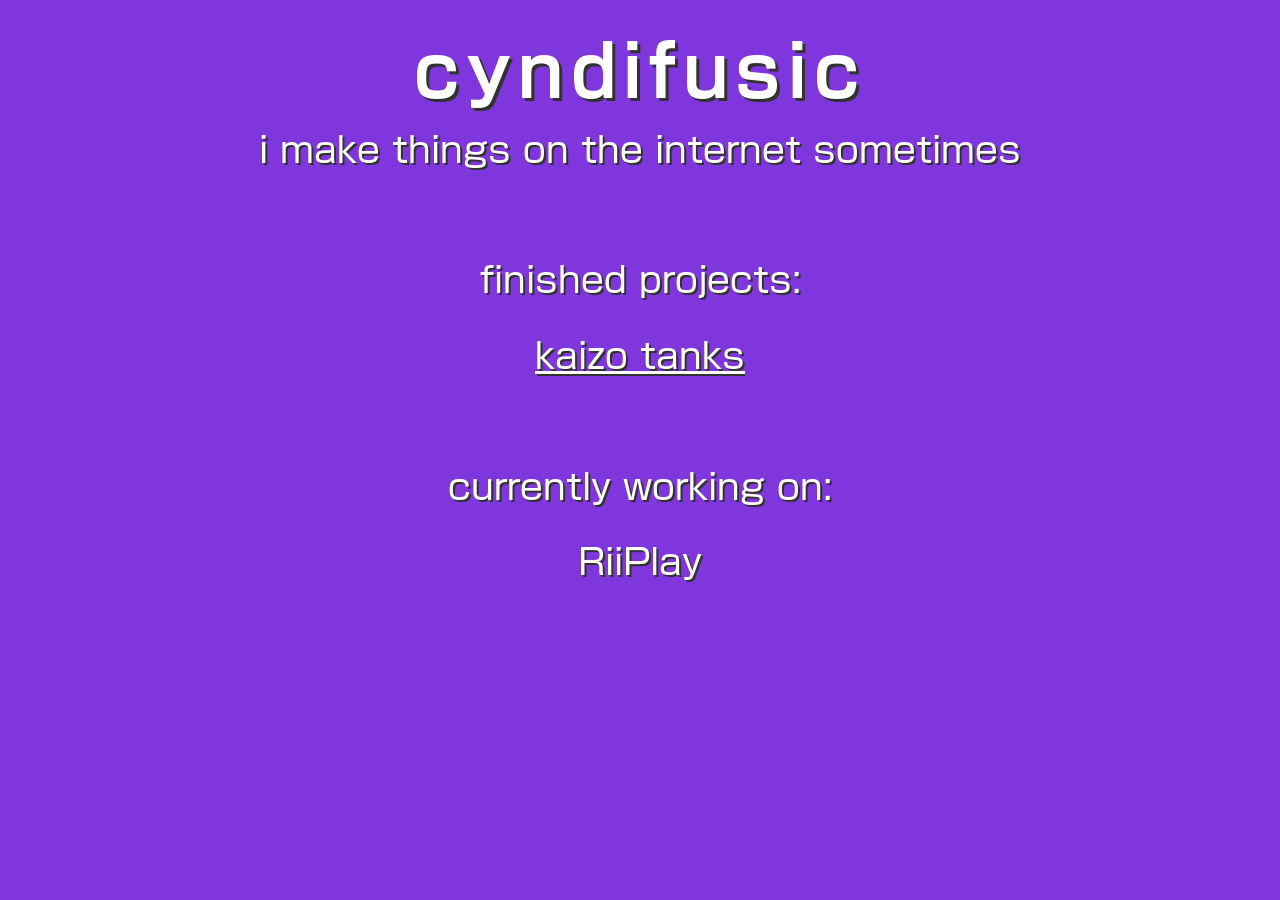
==== index.html @ 61673dd5 "Updating stuff 4" ====
<!DOCTYPE html>
<html>

<head>
    <title>cyndifusic</title>
    <link rel="stylesheet" type="text/css" href="style.css">
</head>

<body>
    <div id="container" align="center">
        <h1 align="center">cyndifusic</h1>

        <p>i make things on the internet sometimes</p><br>
        <p>finished projects:</p>
        <p><a href="/kaizo-tanks/" target="_blank">kaizo tanks</a></p>
        <br><p>currently working on:</p>
        <p>RiiPlay</p>
    </div>
</body>

<!-- test -->

</html>
---- style.css ----
@font-face {
    font-family: 'A-OTF Shin Go Pro DB';
    font-style: normal;
    font-weight: normal;
    src: url('fonts/AOTFShinGoProDeBold.woff') format('woff');
}

@font-face {
    font-family: 'A-OTF Shin Go Pro L';
    font-style: normal;
    font-weight: normal;
    src: url('fonts/AOTFShinGoProLight.woff') format('woff');
}

@font-face {
    font-family: 'A-OTF Shin Go Pro R';
    font-style: normal;
    font-weight: normal;
    src: url('fonts/AOTFShinGoProRegular.woff') format('woff');
}

@font-face {
    font-family: 'A-OTF Shin Go Pro M';
    font-style: normal;
    font-weight: normal;
    src: url('fonts/AOTFShinGoProMedium.woff') format('woff');
}

body:not(#navbar):not(span):not(#bottomtext):not(.heading) {
    font-family: 'A-OTF Shin Go Pro R';
    background-color: #7f36dd;
}

#bottomtext {
    font-family: 'A-OTF Shin Go Pro L';
    color: rgb(150, 150, 150);
}

span, .heading {
    font-family: 'A-OTF Shin Go Pro DB';
}

.heading {
    font-weight: normal;
}

h1 {
    font-family: 'A-OTF Shin Go Pro DB';
    font-size: 72px;
    color: #ffffff;
    text-shadow: 3px 3px rgb(50, 50, 50);
    letter-spacing: 0.1em;
}

p {
    font-family: 'A-OTF Shin Go Pro R';
    font-size: 36px;
    color: #ffffff;
    text-shadow: 2px 2px rgb(50, 50, 50);
    line-height: 1.1em;
}

#navbartable {
    border-collapse: separate;
    border-spacing: 17px 0px;
    margin-left: -15px;
}

#navbarrow td {
    font-family: 'A-OTF Shin Go Pro DB';
    letter-spacing: 0.1em;
    font-size: 18px;
    padding: 12px;
    background-color: rgba(0, 0, 0, 0.1);
    transition: background-color 0.2s;
    transition: letter-spacing 0.2s;
    border-radius: 15px;
    margin: 10px;
}

#navbarrow td:hover {
    font-family: 'A-OTF Shin Go Pro DB';
    letter-spacing: 0.2em;
    font-size: 18px;
    padding: 12px;
    background-color: rgba(0, 0, 0, 0.2);
    transition: background-color 0.2s;
    transition: letter-spacing 0.2s;
    border-radius: 15px;
    margin: 10px;
}

#container {
    margin: 0 auto;
    width: 1000px;
    line-height: 120%;
    background-color: #7f36dd;
    border-style: solid;
    border-width: 6px;
    border-color: #7f36dd;
    border-radius: 20px;
}

a {
    color: #ffffff;
    filter: brightness(1.0);
}

a:hover {
    color: #ffffff;
    filter: brightness(0.85);
}

#navbarrow td a {
    color: #ffffff;
    filter: brightness(1.0);
}

#navbarrow td a:hover {
    color: #ffffff;
    filter: brightness(0.85);
}

#navbar:not(h1) {
    padding: 20px;
    padding-top: 1px;
    background-color: #7f36dd;
    color: #ffffff;
}

#content {
    padding: 20px;
    padding-top: 10px;
    color: rgb(50, 50, 50);
}

#specialthanks {
    background-color: rgb(235, 235, 235);
    border-radius: 15px;
    padding: 15px;
    padding-bottom: 5px;
    padding-top: 5px;
}

ul {
    margin-bottom: 5px;
}
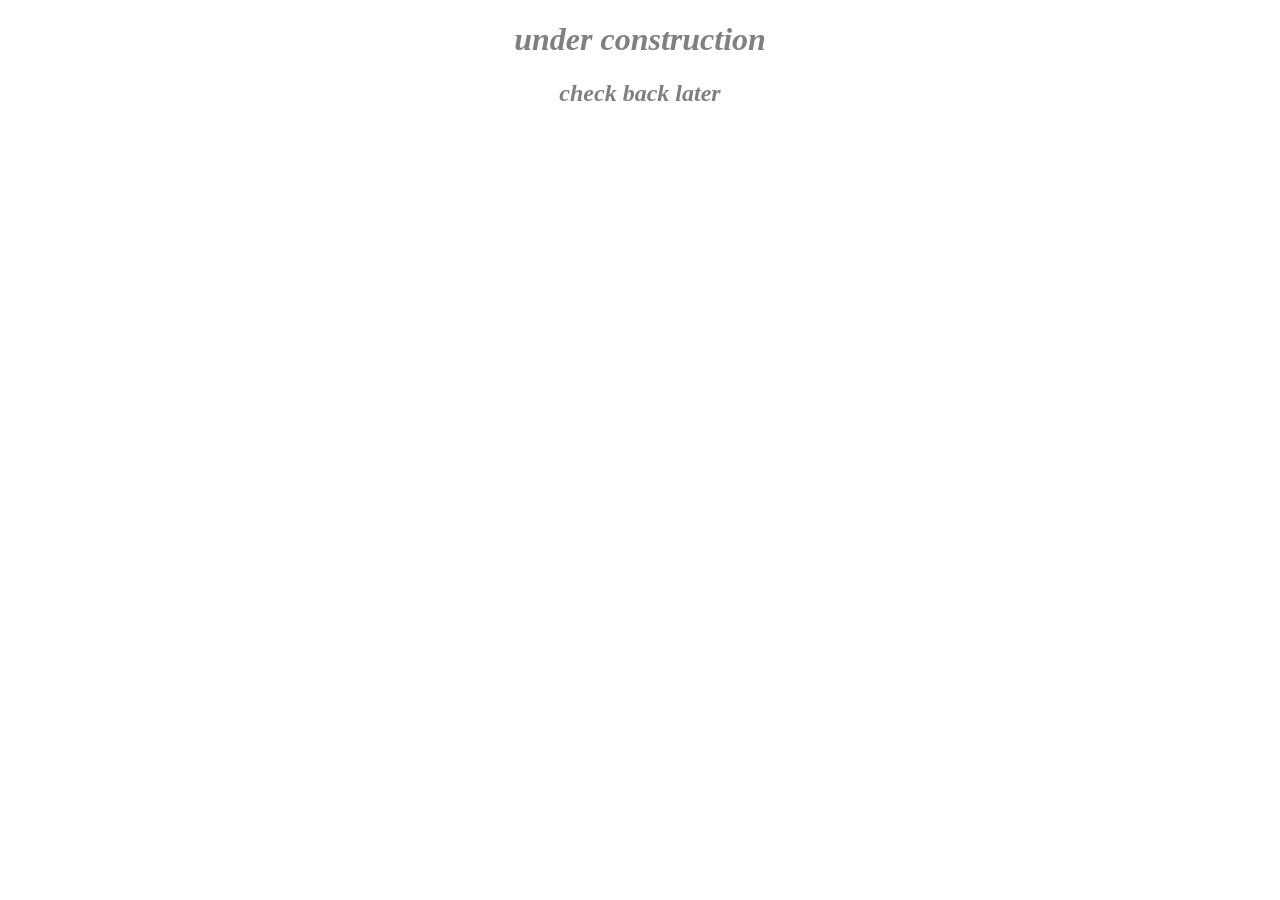
==== commit cce00a47: "under construction screen" ====
--- a/index.html
+++ b/index.html
@@ -3,18 +3,18 @@
 
 <head>
     <title>cyndifusic</title>
-    <link rel="stylesheet" type="text/css" href="style.css">
+    <!-- <link rel="stylesheet" type="text/css" href="style.css"> -->
+    <style>
+        h1, h2 {
+            color: gray;
+        }
+    </style>
 </head>
 
 <body>
-    <div id="container" align="center">
-        <h1 align="center">cyndifusic</h1>
-
-        <p>i make things on the internet sometimes</p><br>
-        <p>finished projects:</p>
-        <p><a href="/kaizo-tanks/" target="_blank">kaizo tanks</a></p>
-        <br><p>currently working on:</p>
-        <p>RiiPlay</p>
+    <div align="center">
+        <h1><i>under construction</i></h1>
+        <h2><i>check back later</i></h2>
     </div>
 </body>
 
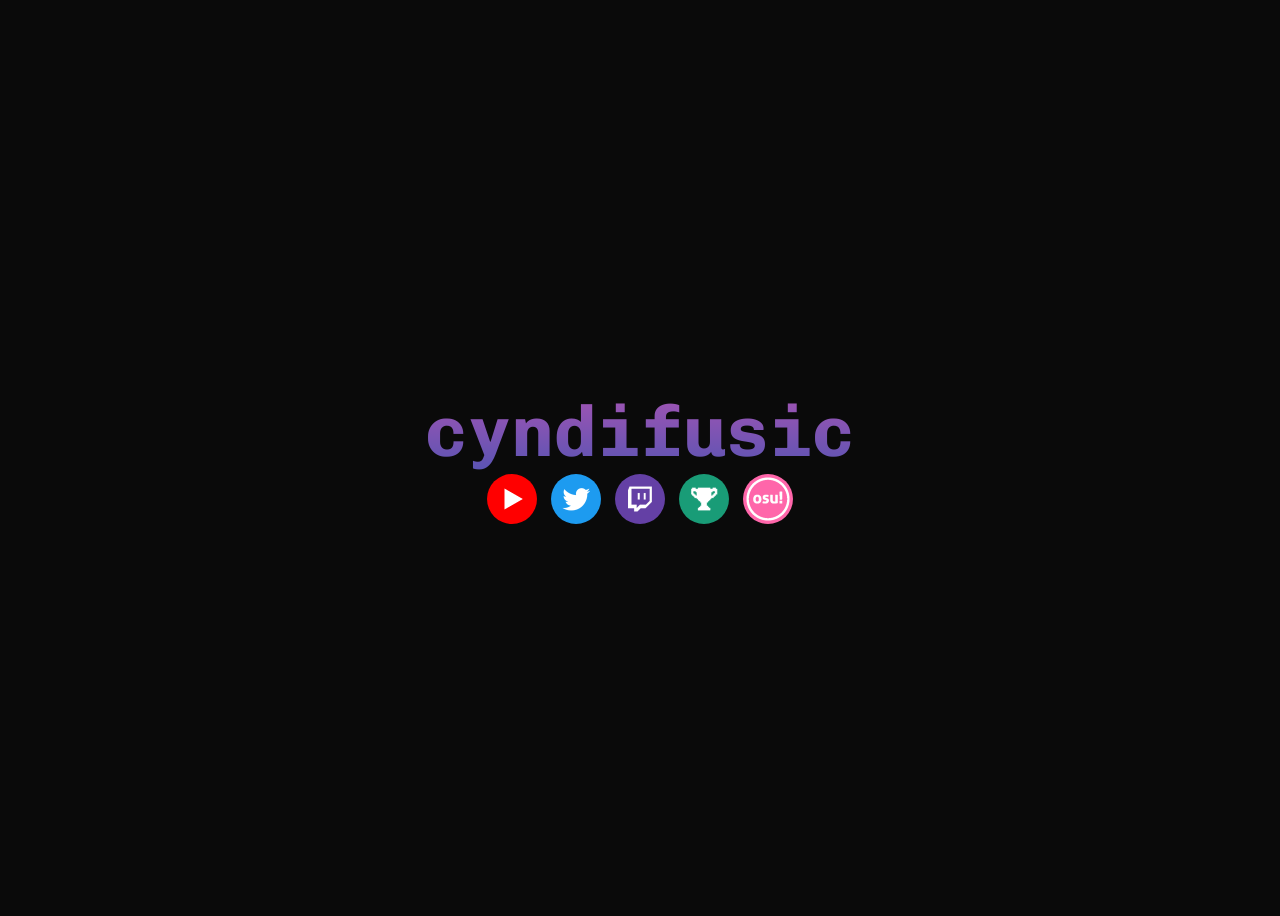
==== commit ecb2577b: "site overhaul" ====
--- a/index.html
+++ b/index.html
@@ -1,23 +1,65 @@
 <!DOCTYPE html>
 <html>
 
-<head>
-    <title>cyndifusic</title>
-    <!-- <link rel="stylesheet" type="text/css" href="style.css"> -->
-    <style>
-        h1, h2 {
-            color: gray;
-        }
-    </style>
-</head>
+    <head>
+        <title>under construction</title>
+        <!-- <link rel="stylesheet" type="text/css" href="style.css"> -->
+        <style>
+            @import url('https://fonts.googleapis.com/css2?family=Chivo+Mono:ital,wght@0,100..900;1,100..900&display=swap');
 
-<body>
-    <div align="center">
-        <h1><i>under construction</i></h1>
-        <h2><i>check back later</i></h2>
-    </div>
-</body>
+            body {
+                background-color: #0a0a0a;
+            }
 
-<!-- test -->
+            #container {
+                display: flex;
+                justify-content: center;
+                align-items: center;
+                text-align: center;
+                min-height: 100vh;
+                flex-direction: column;
+            }
+
+            h1 {
+                font-family: "Chivo Mono";
+                font-size: 72px;
+                margin-top: 0px;
+                margin-bottom: 0px;
+
+                /* linear-gradient(35deg, #a754b3 0%, #5754b3 100%) */
+
+                background: -webkit-linear-gradient(#a754b3, #5754b3);
+                -webkit-background-clip: text;
+                -webkit-text-fill-color: transparent;
+            }
+
+            img {
+                width: 50px;
+                border-radius: 25px;
+                margin-left: 5px;
+                margin-right: 5px;
+                transition: filter 0.2s, transform 0.2s;
+            }
+
+            img:hover {
+                filter: drop-shadow(0px 0px 6px #ffffff);
+                transform: translate(0px, 10px);
+            }
+        </style>
+    </head>
+
+    <body>
+        <div id="container">
+            <h1>cyndifusic</h1>
+
+            <div id="icons">
+                <a href="https://www.youtube.com/@kataryn/" target="_blank"><img src="icons/yt.png"></a>
+                <a href="https://twitter.com/cyndifusic/" target="_blank"><img src="icons/twt.png"></a>
+                <a href="https://twitch.tv/cyndifusic/" target="_blank"><img src="icons/tw.png"></a>
+                <a href="https://www.speedrun.com/users/cyndifusic/" target="_blank"><img src="icons/src.png"></a>
+                <a href="https://osu.ppy.sh/users/19044162/" target="_blank"><img src="icons/osu.png"></a>
+            </div>
+        </div>
+    </body>
 
 </html>
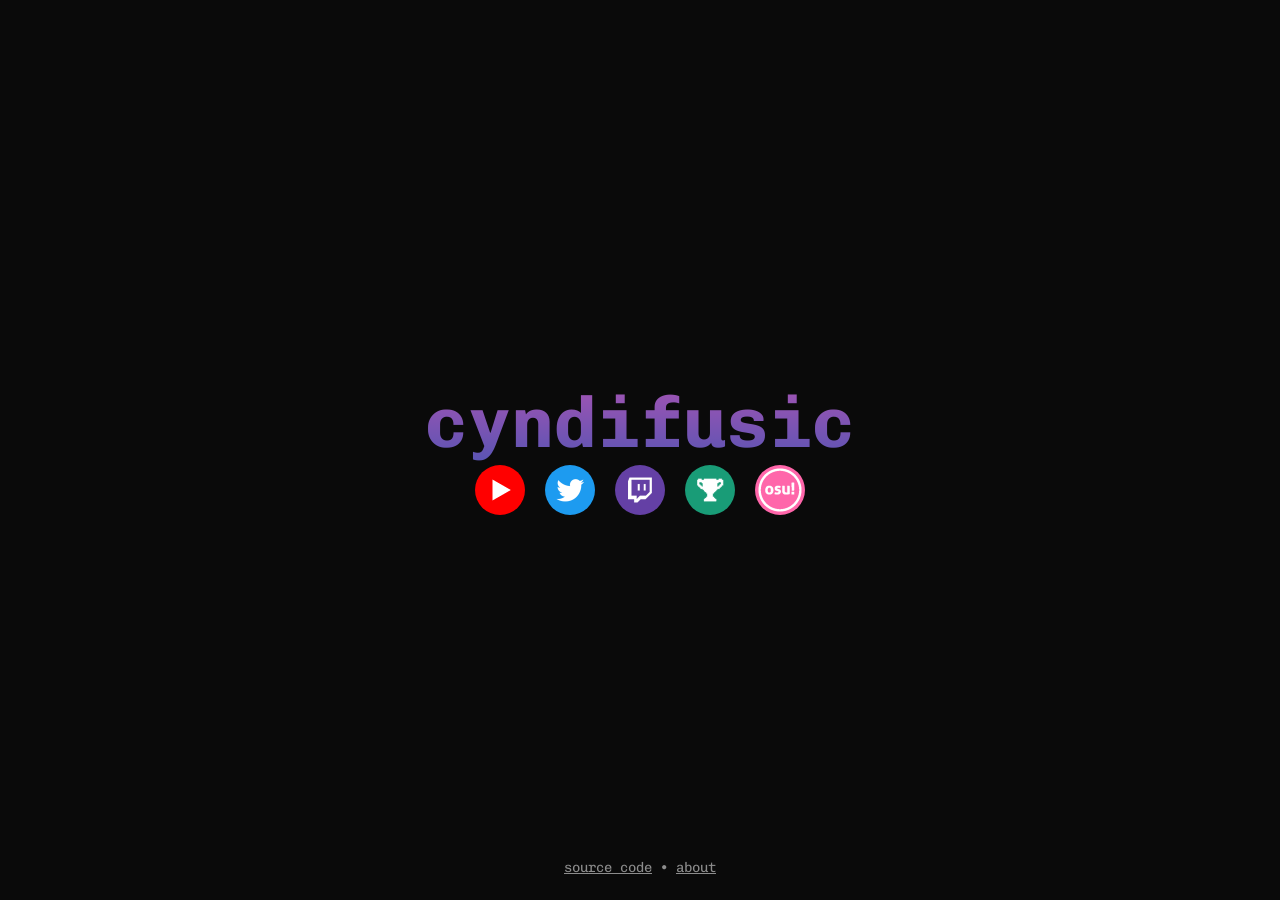
==== commit a827148e: "add about page" ====
--- a/index.html
+++ b/index.html
@@ -2,13 +2,15 @@
 <html>
 
     <head>
-        <title>under construction</title>
-        <!-- <link rel="stylesheet" type="text/css" href="style.css"> -->
+        <title>cyndifusic</title>
+        <link rel="icon" type="image/x-icon" href="favicon.ico">
+        
         <style>
             @import url('https://fonts.googleapis.com/css2?family=Chivo+Mono:ital,wght@0,100..900;1,100..900&display=swap');
 
             body {
                 background-color: #0a0a0a;
+                font-family: "Chivo Mono";
             }
 
             #container {
@@ -16,12 +18,12 @@
                 justify-content: center;
                 align-items: center;
                 text-align: center;
-                min-height: 100vh;
+                min-height: 98vh;
                 flex-direction: column;
+                
             }
 
             h1 {
-                font-family: "Chivo Mono";
                 font-size: 72px;
                 margin-top: 0px;
                 margin-bottom: 0px;
@@ -45,6 +47,20 @@
                 filter: drop-shadow(0px 0px 6px #ffffff);
                 transform: translate(0px, 10px);
             }
+
+            #links-internal {
+                position: absolute;
+                bottom: 10px;
+            }
+
+            #links-internal > p, #links-internal > p > a {
+                font-size: 14px;
+                color: #8c8c8c;
+            }
+
+            #links-internal > p > a:hover {
+                color: #b5b5b5;
+            }
         </style>
     </head>
 
@@ -59,6 +75,10 @@
                 <a href="https://www.speedrun.com/users/cyndifusic/" target="_blank"><img src="icons/src.png"></a>
                 <a href="https://osu.ppy.sh/users/19044162/" target="_blank"><img src="icons/osu.png"></a>
             </div>
+
+            <div id="links-internal">
+                <p><a href="https://github.com/cyndifusic/cyndifusic.github.io" target="_blank">source code</a> • <a href="about.html">about</a></p>
+            </div>
         </div>
     </body>
 
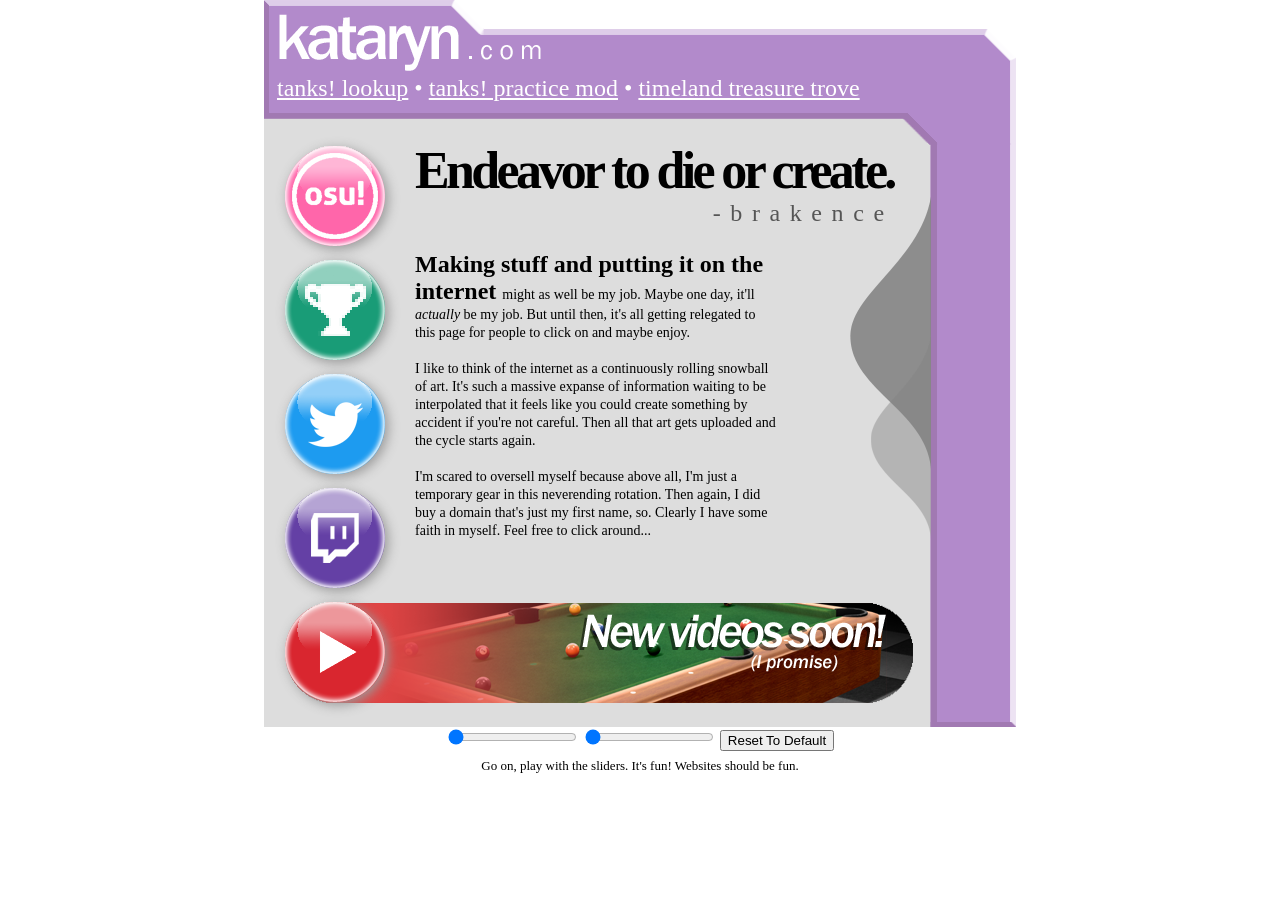
==== commit 928c86c9: "redesign lol" ====
--- a/index.html
+++ b/index.html
@@ -1,85 +1,100 @@
-<!DOCTYPE html>
+<!DOCTYPE htmL>
 <html>
-
     <head>
-        <title>cyndifusic</title>
+        <link rel="stylesheet" type="text/css" href="style.css">
         <link rel="icon" type="image/x-icon" href="favicon.ico">
-        
-        <style>
-            @import url('https://fonts.googleapis.com/css2?family=Chivo+Mono:ital,wght@0,100..900;1,100..900&display=swap');
-
-            body {
-                background-color: #0a0a0a;
-                font-family: "Chivo Mono";
-            }
-
-            #container {
-                display: flex;
-                justify-content: center;
-                align-items: center;
-                text-align: center;
-                min-height: 98vh;
-                flex-direction: column;
-                
-            }
-
-            h1 {
-                font-size: 72px;
-                margin-top: 0px;
-                margin-bottom: 0px;
-
-                /* linear-gradient(35deg, #a754b3 0%, #5754b3 100%) */
-
-                background: -webkit-linear-gradient(#a754b3, #5754b3);
-                -webkit-background-clip: text;
-                -webkit-text-fill-color: transparent;
-            }
-
-            img {
-                width: 50px;
-                border-radius: 25px;
-                margin-left: 5px;
-                margin-right: 5px;
-                transition: filter 0.2s, transform 0.2s;
-            }
-
-            img:hover {
-                filter: drop-shadow(0px 0px 6px #ffffff);
-                transform: translate(0px, 10px);
-            }
-
-            #links-internal {
-                position: absolute;
-                bottom: 10px;
-            }
-
-            #links-internal > p, #links-internal > p > a {
-                font-size: 14px;
-                color: #8c8c8c;
-            }
-
-            #links-internal > p > a:hover {
-                color: #b5b5b5;
-            }
-        </style>
+        <title>kataryn's website</title>
     </head>
 
     <body>
         <div id="container">
-            <h1>cyndifusic</h1>
+            <table cellspacing="0">
+                <tr>
+                    <td id="header_top" class="header" background="header_top_half.png">
+                        
+                    </td>
+                </tr>
+                <tr>
+                    <td id="header_pad" class="header" background="header_pad.png">
+                        <div id="links"><p><a href="./tanks-lookup/">tanks! lookup</a> • <a href="./tanks-practice-mod/">tanks! practice mod</a> • <a href="./timeland-treasure-trove/">timeland treasure trove</a></p></div>
 
-            <div id="icons">
-                <a href="https://www.youtube.com/@kataryn/" target="_blank"><img src="icons/yt.png"></a>
-                <a href="https://twitter.com/cyndifusic/" target="_blank"><img src="icons/twt.png"></a>
-                <a href="https://twitch.tv/cyndifusic/" target="_blank"><img src="icons/tw.png"></a>
-                <a href="https://www.speedrun.com/users/cyndifusic/" target="_blank"><img src="icons/src.png"></a>
-                <a href="https://osu.ppy.sh/users/19044162/" target="_blank"><img src="icons/osu.png"></a>
-            </div>
+                    </td>
+                </tr>
+                <tr>
+                    <td id="header_bottom" class="header" background="header_btm_REAL.png">
+                        
+                    </td>
+                </tr>
+            </table>
+            <table cellspacing="0">
+                <tr>
+                    <td id="topfill"></td>
+                    <td id="nub" background="nub.png"></td>
+                </tr>
+            </table>
+            <table cellspacing="0">
+                <tr>
+                    <td class="main" id="main_main">
+                        <div id="icon_container">
+                            <div id="icons">
+                                <a href="https://osu.ppy.sh/users/19044162/"><img src="icons/osu_gloss.png" id="osu" class="icons"></a><br>
+                                <a href="https://www.speedrun.com/users/cyndifusic/"><img src="icons/src_gloss.png" id="src" class="icons"></a><br>
+                                <a href="https://twitter.com/cyndifusic/"><img src="icons/twt_gloss.png" id="twt" class="icons"></a><br>
+                                <a href="https://twitch.tv/cyndifusic/"><img src="icons/tw_gloss.png" id="tw" class="icons"></a><br>
+                                <a href="https://www.youtube.com/@kataryn/"><img src="icons/yt_gloss.png" id="yt" class="icons"></a>    
+                            </div>
+                            <img src="ytbar.png" id="ytbar">
+                        </div>
+                        
+                        <div id="text_container">
+                            <div id="text_main">
+                                <h1>Endeavor to die or create.</h1>
+                                <p id="quote">-brakence</p>
 
-            <div id="links-internal">
-                <p><a href="https://github.com/cyndifusic/cyndifusic.github.io" target="_blank">source code</a> • <a href="about.html">about</a></p>
+                                <div id="left_text_1">
+                                    <h2>Making stuff and putting it on the internet </h2> <span>might 
+                                        as well be my job. Maybe one day, it'll <i>actually</i> be my 
+                                        job. But until then, it's all getting relegated to this page for
+                                        people to click on and maybe enjoy.</span>
+
+                                        <br><br><span>I like to think of the internet as a continuously
+                                        rolling snowball of art. It's such a massive expanse of information waiting to be interpolated
+                                        that it feels like you could create something by accident if you're
+                                        not careful. Then all that art gets uploaded and the cycle starts again.
+                                        </span>
+
+                                        <br><br><span>I'm scared to oversell myself because above all, I'm just
+                                        a temporary gear in this neverending rotation. Then again, I did buy a
+                                        domain that's just my first name, so. Clearly I have some faith in myself.
+                                        Feel free to click around...
+                                        </span>
+                                </div>
+                                <img src="sidefill.png" id="sidefill">
+                            </div>
+                        </div>
+                    </td>
+                    <td class="sidebar" id="bottom_bar" height="575px" background="sidebar_2.png"></td>
+                </tr>
+                <tr>
+                    <td class="main"></td>
+                    <td class="sidebar" height="3px" background="sidebar_btm_2.png"></td>
+                </tr>
+            </table>
+
+            <div align="center">
+                <div id="adjusters">
+                    <input type="range" min="32" max="332" value="32" id="topslider">
+                    <input type="range" min="575" max="875" value="575" id="bottomslider">  
+                    <button id="reset">Reset To Default</button>
+                </div>
+
+                <span id="encouragement">Go on, play with the sliders. It's fun! Websites should be fun.</span>
             </div>
         </div>
+
+        
+
+        <div id="sfx"></div>
+        <script src="script.js"></script>
     </body>
-
-</html>
+</html>
--- a/style.css
+++ b/style.css
@@ -0,0 +1,153 @@
+body {
+    font-family: "Franklin Gothic Book";
+}
+
+span {
+    font-family: "Tahoma";
+    font-size: 14px;
+}
+
+a {
+    color: white;
+}
+
+a:hover {
+    color: #e6d5ed;
+}
+
+td {
+    vertical-align: top;
+}
+
+td:not(#header_top) {
+    background-color: #dddddd;
+}
+
+.bold, h1, h2 {
+    font-family: "Franklin Gothic Medium";
+}
+
+.main {
+    width: 672px;
+}
+
+.main > div {
+    float: left;
+}
+
+.header {
+    width: 752px;
+}
+
+.sidebar {
+    width: 85px;
+}
+
+.icons {
+    padding-bottom: 10px;
+    filter: drop-shadow(3px 3px 6px #999999);
+    z-index: 1;
+    position: relative;
+}
+
+.icons:active {
+    filter: brightness(115%);
+}
+
+#header_top {
+    height: 77px;
+}
+
+#header_pad {
+    line-height: 0;
+}
+
+#header_bottom {
+    height: 28px;
+}
+
+#left_text_1 {
+    max-width: 362px;
+}
+
+#left_text_1 > h2 {
+    display: inline;
+}
+
+#topfill {
+    width: 686px;
+}
+
+#links {
+    padding-left: 12px;
+    font-size: 24px;
+    color: white;
+    vertical-align: top;
+}
+
+#links > p {
+    margin-top: 8px;
+}
+
+#container {
+    width: 752px;
+    margin: 0 auto;
+    margin-top: -8px;
+}
+
+#nub {
+    width: 89px;
+}
+
+#icons {
+    padding-left: 20px;
+    z-index: 1;
+}
+
+#text_main {
+    vertical-align: top;
+    margin-top: -40px;
+    margin-left: 30px;
+    max-width: 496px;
+}
+
+#text_main > h1 {
+    font-size: 52px;
+    letter-spacing: -0.07em;
+    margin-bottom: 0px;
+}
+
+#quote {
+    text-align: right;
+    margin-top: 0px;
+    font-size: 24px;
+    letter-spacing: 0.4em;
+    color: #555555;
+}
+
+#icon_container, #text_container {
+    position: relative;
+    height: auto;
+}
+
+#ytbar {
+    position: absolute;
+    left: 21px;
+    bottom: 13px;
+    z-index: 0;
+}
+
+#sidefill {
+    position: absolute;
+    bottom: 0px;
+    right: -21px;
+    left: 426.267px;
+}
+
+#adjusters {
+    padding-bottom: 5px;
+}
+
+#encouragement {
+    font-size: 13px;
+}
